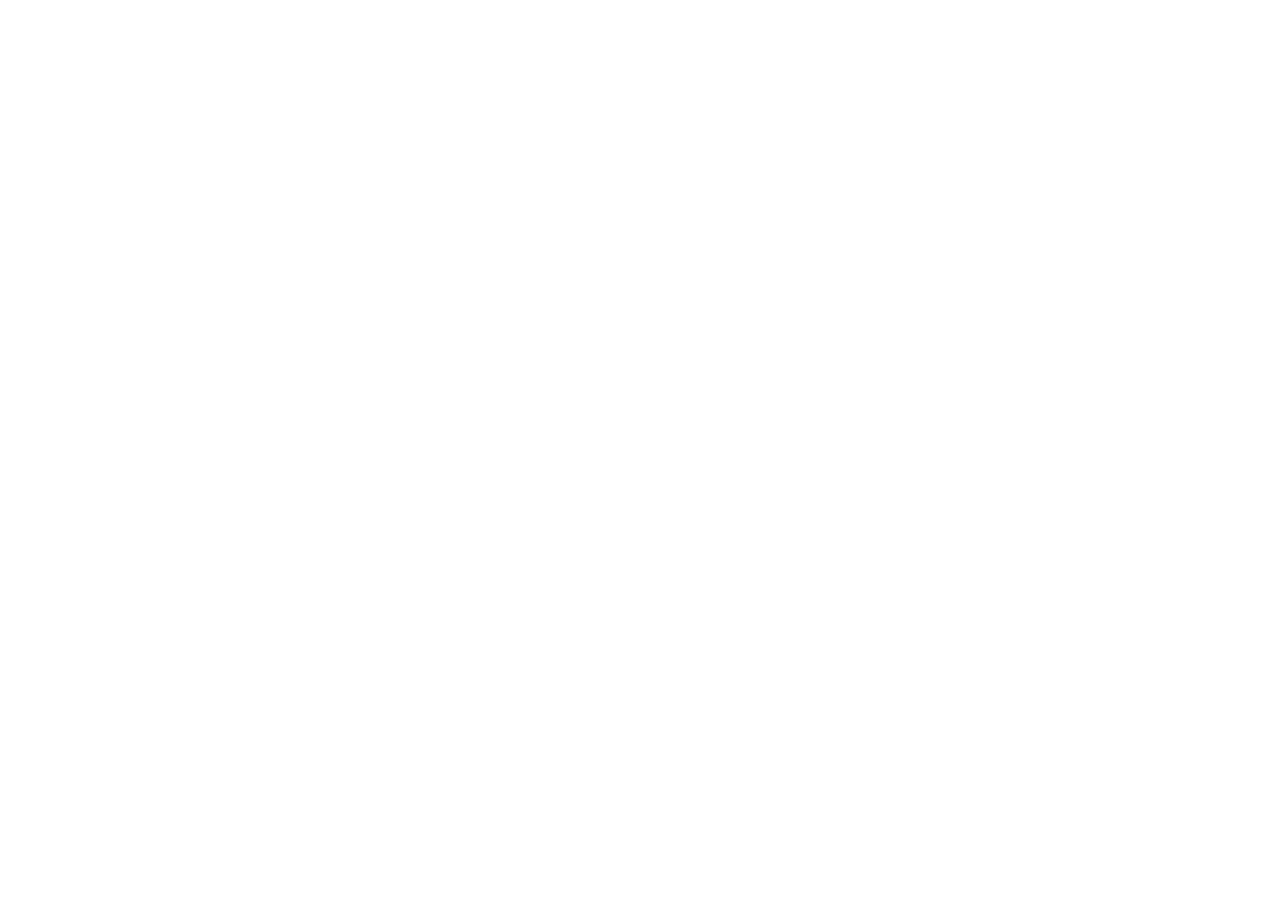
==== espagnole.html @ 41f8401a "bienvenu" ====
<!DOCTYPE html>
<html lang="en">
<head>
    <meta charset="UTF-8">
    <meta http-equiv="X-UA-Compatible" content="IE=edge">
    <meta name="viewport" content="width=device-width, initial-scale=1.0">
    <title>Document</title>
</head>
<body>
    
</body>
</html>
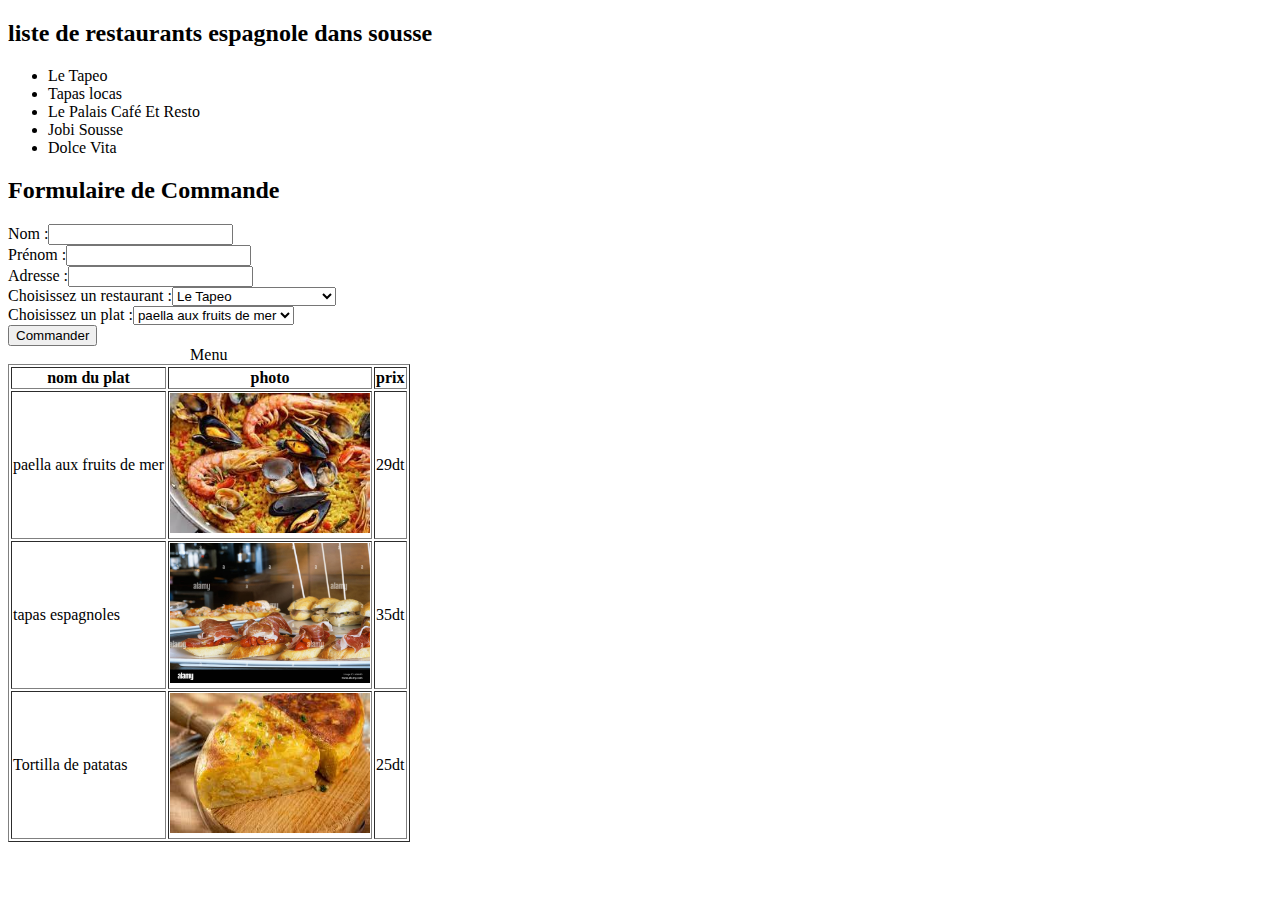
==== commit b1499ea8: "bienvennue" ====
--- a/espagnole.html
+++ b/espagnole.html
@@ -4,9 +4,97 @@
     <meta charset="UTF-8">
     <meta http-equiv="X-UA-Compatible" content="IE=edge">
     <meta name="viewport" content="width=device-width, initial-scale=1.0">
-    <title>Document</title>
+    <title>cuisine espagnole</title>
 </head>
 <body>
+    <h2>liste de restaurants espagnole dans sousse </h2>
+
+    <ul>
+        <li>Le Tapeo</li>
+        <li>Tapas locas</li>
+        <li>Le Palais Café Et Resto</li>
+        <li>Jobi Sousse</li>
+        <li>Dolce Vita</li>
+    </ul>
+<table border >
+<caption> Menu </caption>
+<tr>
+<th>nom du plat </th>
+<th>photo </th>
+<th>prix</th>
+</tr>
+<tr>
+    <td>paella aux fruits de mer</td>
+    <td><img src="paella aux fruits de mer.jpg" width="200px" height="140px" alt="paella"></td>
+    <td>29dt</td>
+</tr>
+<tr>
+    <td>tapas espagnoles</td>
+    <td><img src="tapas.jpg" alt="tapas" width="200px" height="140px"></td>
+    <td>35dt</td>
+</tr>
+<tr>
+    <td>Tortilla de patatas</td>
+    <td><img src="Tortilla de patatas.jpg" alt="Tortilla de patatas" width="200px" height="140px"></td>
+    <td>25dt</td>
+</tr>
+
+<h2>Formulaire de Commande</h2>
+
+<form action="traitement.php" method="post" onsubmit="return validerCommande()" >
+    
+    <label for="nom">Nom :</label>
+    <input type="text" id="nom" name="nom" required>
+    <br>
+
+    
+    <label for="prenom">Prénom :</label>
+    <input type="text" id="prenom" name="prenom" required>
+    <br>
+
+    
+    <label for="adresse">Adresse :</label>
+    <input type="text" id="adresse" name="adresse" required>
+    <br>
+
+    
+    <label for="restaurant">Choisissez un restaurant :</label>
+    <select id="restaurant" name="restaurant" required>
+        <option value="Le Tapeo">Le Tapeo</option>
+        <option value="Tapas locas">Tapas locas</option>
+        <option value="Le Palais Café Et Resto">Le Palais Café Et Resto</option>
+        <option value="Jobi Sousse">Jobi Sousse</option>
+        <option value="Dolce Vita">Dolce Vita</option>
+    </select>
+    <br>
+
+    
+    <label for="plat">Choisissez un plat :</label>
+    <select id="plat" name="plat" required>
+        <option value="paella aux fruits de mer">paella aux fruits de mer</option>
+        <option value="tapas espagnoles">tapas espagnoles</option>
+        <option value="Tortilla de patatas">Tortilla de patatas</option>
+       
+    </select>
+    <br>
+
+    <input type="submit" value="Commander">
+</form>
+<script>
+    function validerCommande() {
+       
+
+        
+        window.location.href = "confirmation.html";
+
+        
+        return false;
+    }
+</script>
+
+
+
+</table>
     
 </body>
 </html>